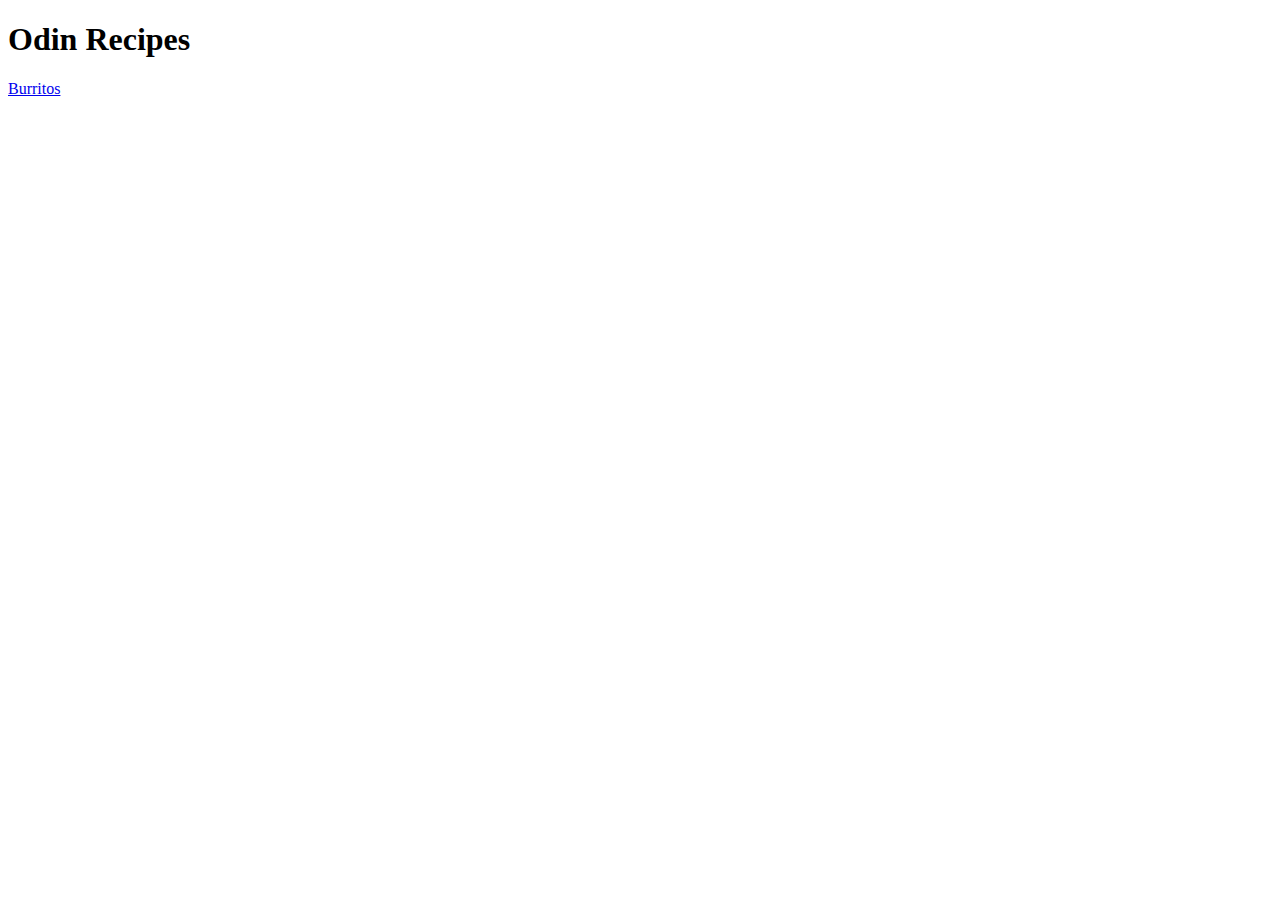
==== index.html @ f7b07cec "index.html recipes/burritos.html recipes/burritos.jpeg" ====
<!DOCTYPE html>
<html lang="en">
<head>
    <meta charset="UTF-8">
    <meta http-equiv="X-UA-Compatible" content="IE=edge">
    <meta name="viewport" content="width=device-width, initial-scale=1.0">
    <title>Recipes project</title>
</head>
<body>
    <h1>Odin Recipes</h1>
    <a href="/home/martos/repos/odin-recipes/recipes/burritos.html">Burritos</a>
</body>
</html>
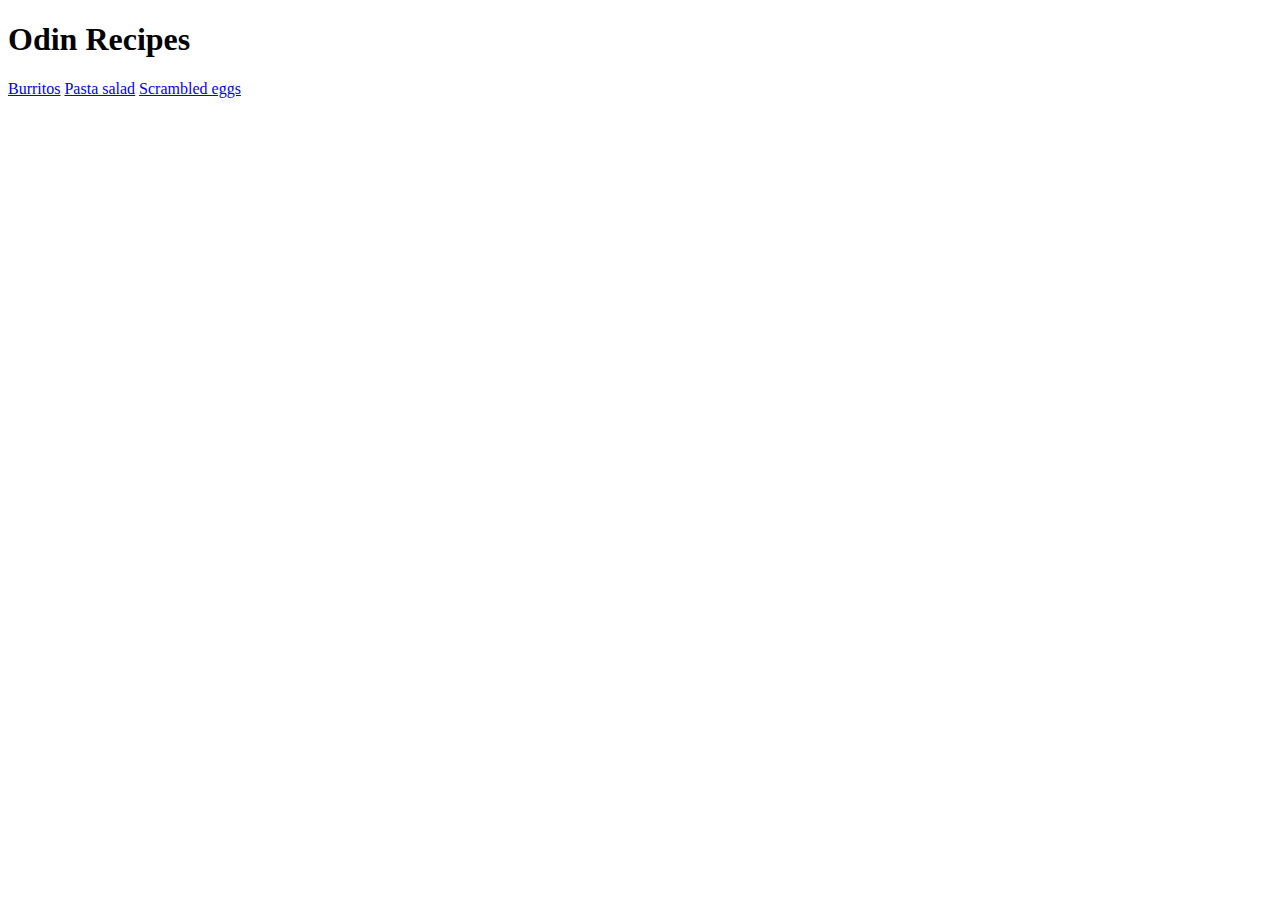
==== commit 43e4a1c6: "finalTest" ====
--- a/index.html
+++ b/index.html
@@ -8,6 +8,8 @@
 </head>
 <body>
     <h1>Odin Recipes</h1>
-    <a href="/home/martos/repos/odin-recipes/recipes/burritos.html">Burritos</a>
+    <a href="./recipes/burritos">Burritos</a>
+    <a href="./recipes/pastaSalad">Pasta salad</a>
+    <a href="./recipes/scrambledEggs">Scrambled eggs</a>
 </body>
 </html>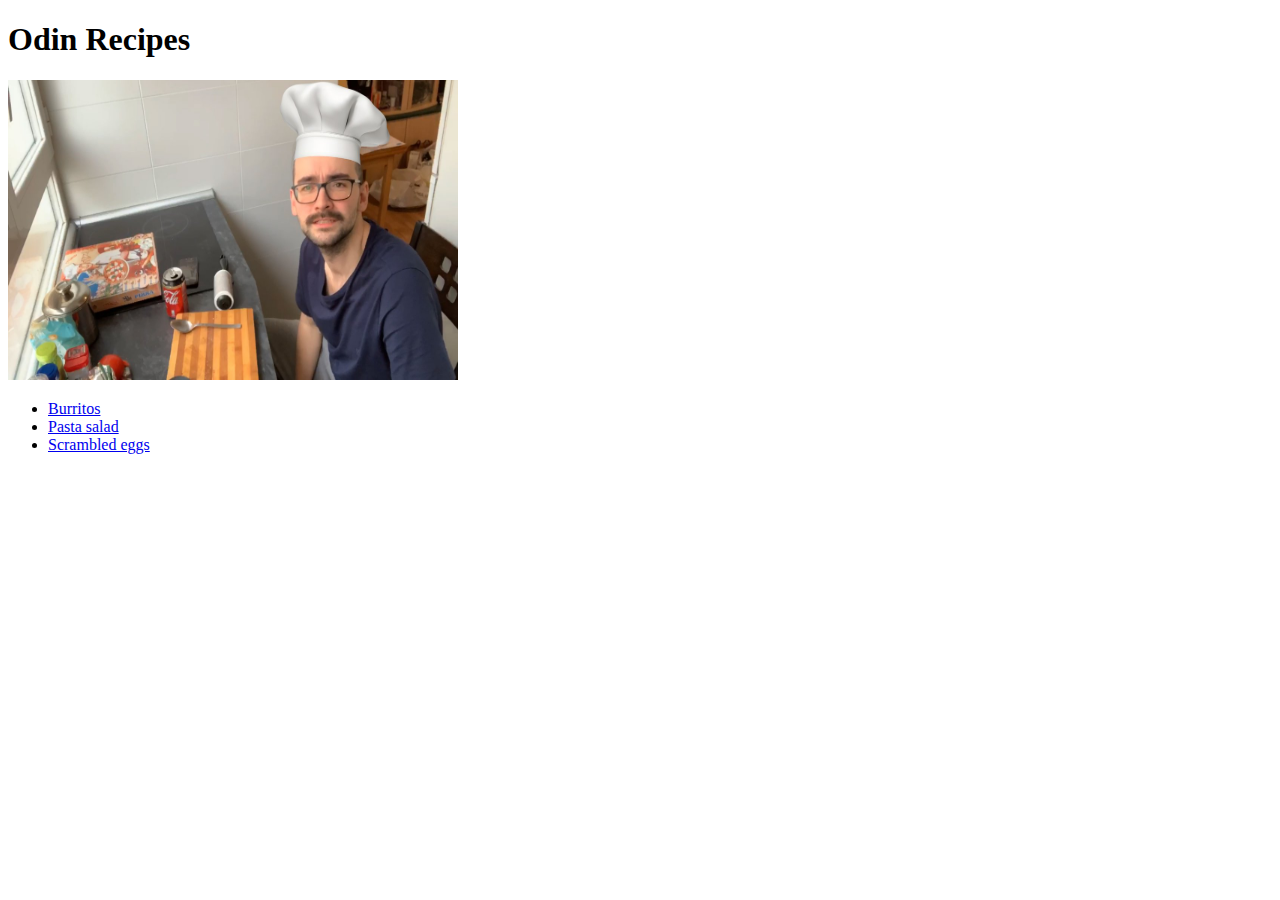
==== commit 4b5fcf6a: "recipesProject" ====
--- a/index.html
+++ b/index.html
@@ -8,8 +8,11 @@
 </head>
 <body>
     <h1>Odin Recipes</h1>
-    <a href="./recipes/burritos">Burritos</a>
-    <a href="./recipes/pastaSalad">Pasta salad</a>
-    <a href="./recipes/scrambledEggs">Scrambled eggs</a>
+    <img src="./chef.jpg"   width="450" height="300">
+    <ul>
+        <li><a href="./recipes/burritos">Burritos</a></li>
+        <li><a href="./recipes/pastaSalad">Pasta salad</a></li>
+        <li><a href="./recipes/scrambledEggs">Scrambled eggs</a></li>
+    </ul>
 </body>
 </html>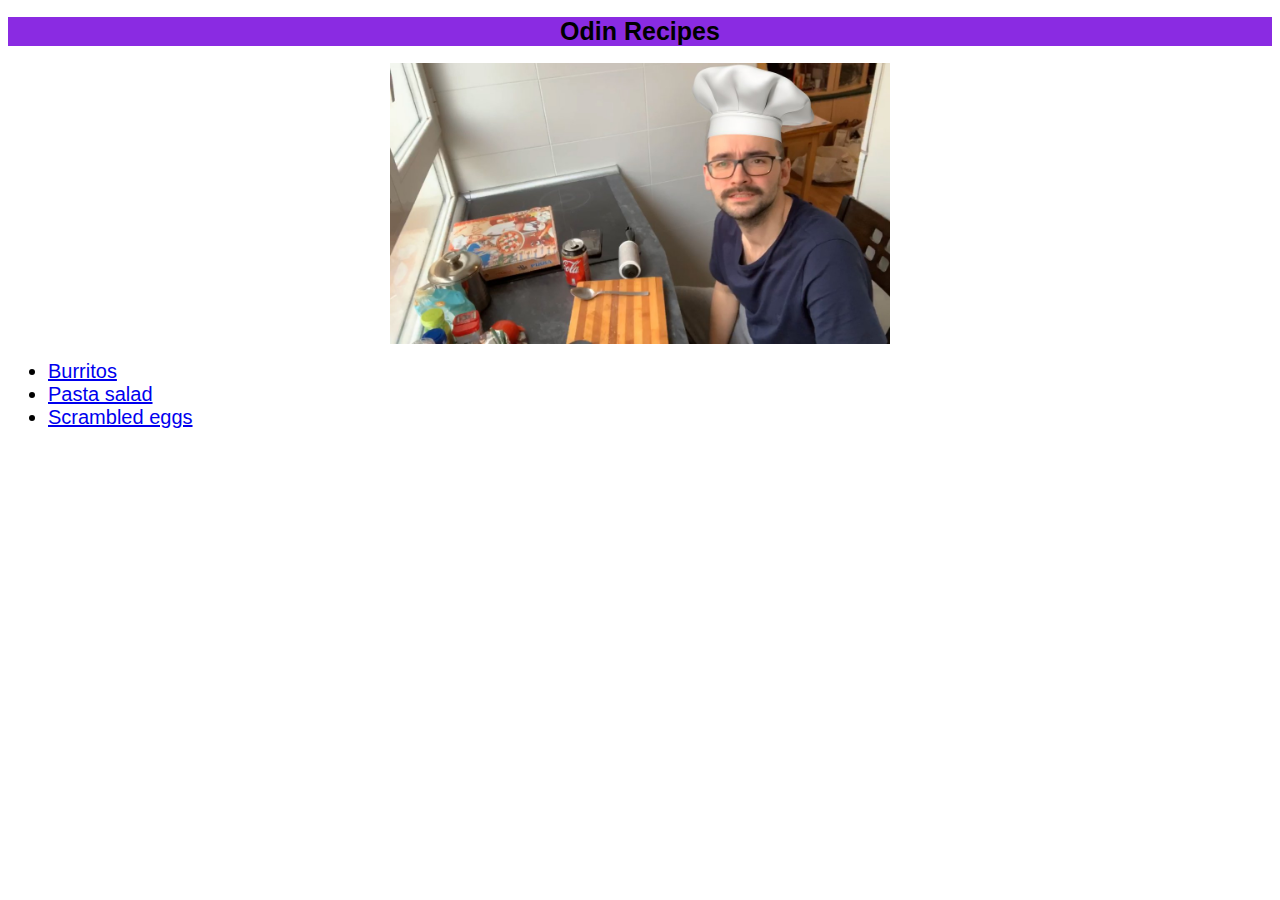
==== commit dd82779f: "css_edit" ====
--- a/index.html
+++ b/index.html
@@ -5,14 +5,15 @@
     <meta http-equiv="X-UA-Compatible" content="IE=edge">
     <meta name="viewport" content="width=device-width, initial-scale=1.0">
     <title>Recipes project</title>
+    <link rel="stylesheet" href="styles.css">
 </head>
 <body>
-    <h1>Odin Recipes</h1>
-    <img src="./chef.jpg"   width="450" height="300">
+    <h1 class="title">Odin Recipes</h1>
+    <img src="./chef.jpg" class="image">
     <ul>
-        <li><a href="./recipes/burritos">Burritos</a></li>
-        <li><a href="./recipes/pastaSalad">Pasta salad</a></li>
-        <li><a href="./recipes/scrambledEggs">Scrambled eggs</a></li>
+        <li class="list"><a href="./recipes/burritos">Burritos</a></li>
+        <li class="list"><a href="./recipes/pastaSalad">Pasta salad</a></li>
+        <li class="list"><a href="./recipes/scrambledEggs">Scrambled eggs</a></li>
     </ul>
 </body>
 </html>--- a/styles.css
+++ b/styles.css
@@ -0,0 +1,19 @@
+.title {
+    background-color: blueviolet;
+    font-size: 25px;
+    text-align: center;
+    font-family: Verdana, Geneva, Tahoma, sans-serif;
+    font-weight: bold;
+}   
+
+.image {
+    width: 500px;
+    height: auto;
+    display: block;
+    margin: 0 auto;
+}
+
+.list {
+    font-family: Verdana, Geneva, Tahoma, sans-serif;
+    font-size: 20px;
+}